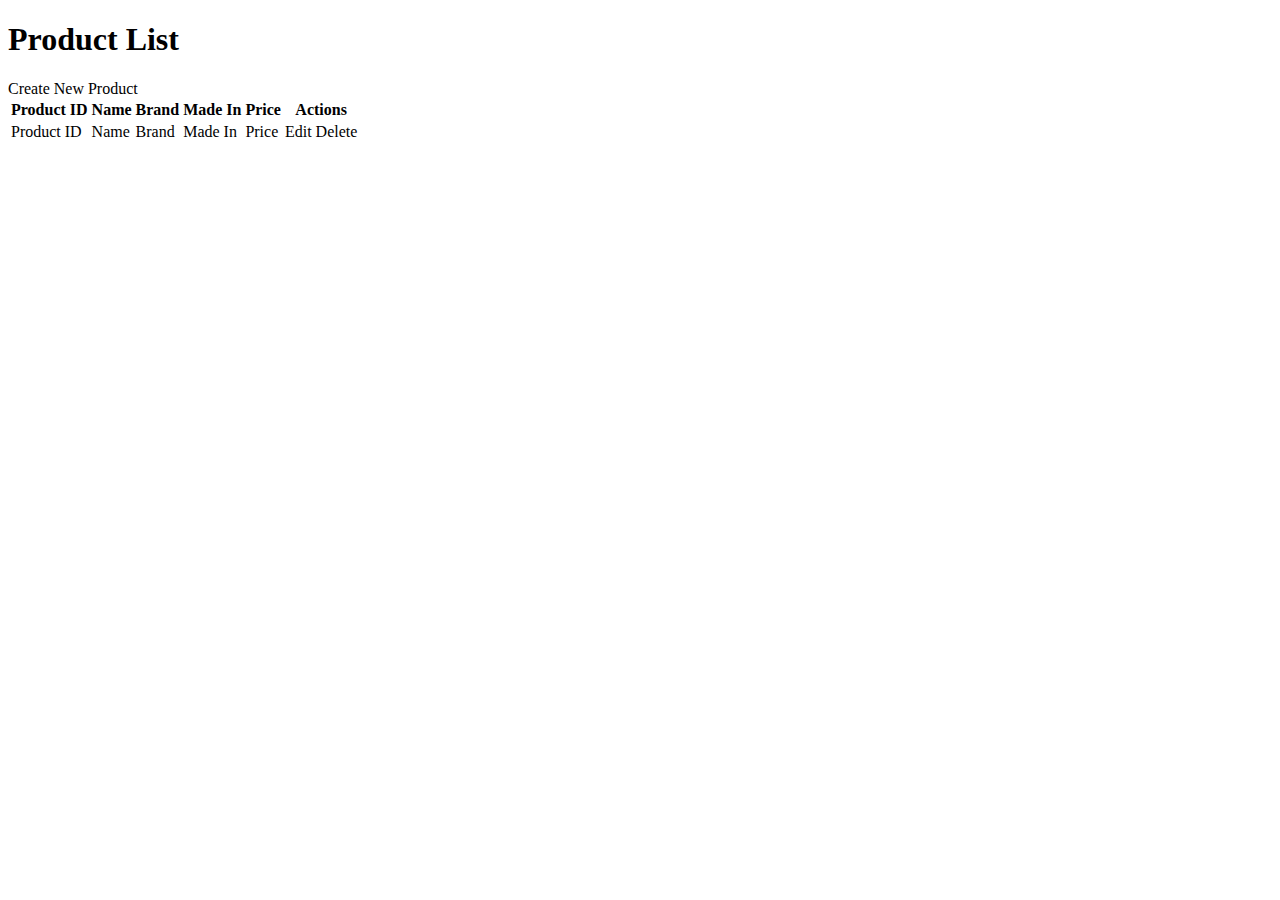
==== helloSpringDataJpa/src/main/resources/templates/index.html @ 41984414 "SpringBoot JPA" ====
<!DOCTYPE html>
<html xmlns="http://www.w3.org/1999/xhtml" xmlns="http://www.thymeleaf.org">
<head>
    <title>Product Manager</title>
    <th:block th:include="common.html"></th:block>
</head>
<body>
<div class="container">
    <h1 class="mt-5">Product List</h1>
    <a class="btn btn-primary mb-3" th:href="@{/new}">Create New Product</a>
    <table class="table table-bordered">
        <thread>
            <tr>
                <th>Product ID</th>
                <th>Name</th>
                <th>Brand</th>
                <th>Made In</th>
                <th>Price</th>
                <th>Actions</th>
            </tr>
        </thread>

        <tbody>
        <tr th:each="product: ${productList}">
            <td th:text="${product.id}">Product ID</td>
            <td th:text="${product.name}">Name</td>
            <td th:text="${product.brand}">Brand</td>
            <td th:text="${product.madeIn}">Made In</td>
            <td th:text="${product.price}">Price</td>
            <td>
                <a class="btn btn-primary btn-sm" th:href="@{'/edit/' + ${product.id}}">Edit</a>
                <a class="btn btn-danger btn-sm" th:href="@{'/delete/' + ${product.id}}">Delete</a>
            </td>
        </tr>
        </tbody>
    </table>
</div>
</body>
</html>
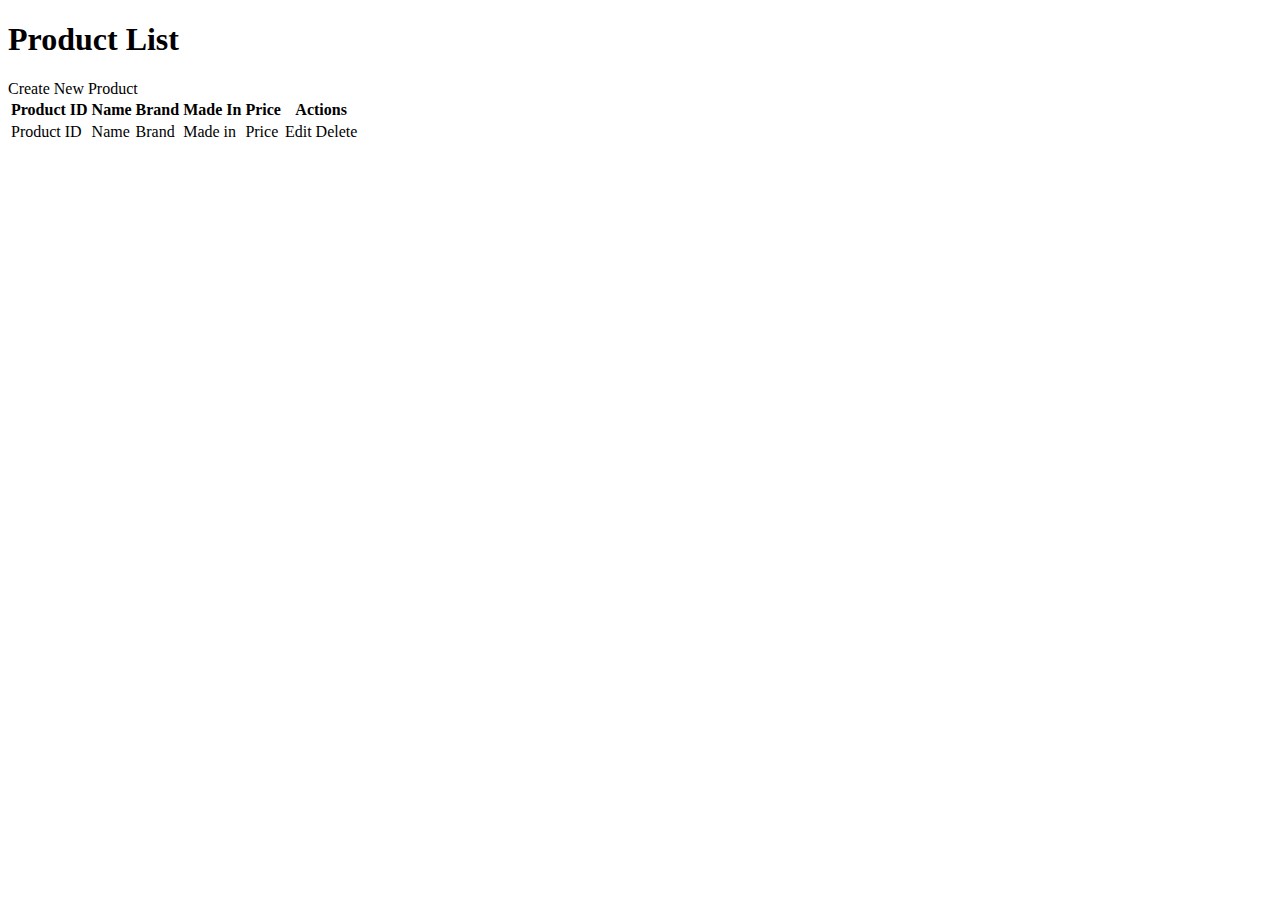
==== commit 2a76188c: "SpringBoot JPA" ====
--- a/helloSpringDataJpa/src/main/resources/templates/index.html
+++ b/helloSpringDataJpa/src/main/resources/templates/index.html
@@ -1,31 +1,33 @@
 <!DOCTYPE html>
-<html xmlns="http://www.w3.org/1999/xhtml" xmlns="http://www.thymeleaf.org">
+<html xmlns="http://www.w3.org/1999/xhtml" xmlns:th="http://www.thymeleaf.org">
+
 <head>
     <title>Product Manager</title>
     <th:block th:include="common.html"></th:block>
 </head>
+
 <body>
 <div class="container">
     <h1 class="mt-5">Product List</h1>
     <a class="btn btn-primary mb-3" th:href="@{/new}">Create New Product</a>
     <table class="table table-bordered">
-        <thread>
-            <tr>
-                <th>Product ID</th>
-                <th>Name</th>
-                <th>Brand</th>
-                <th>Made In</th>
-                <th>Price</th>
-                <th>Actions</th>
-            </tr>
-        </thread>
+        <thead>
+        <tr>
+            <th>Product ID</th>
+            <th>Name</th>
+            <th>Brand</th>
+            <th>Made In</th>
+            <th>Price</th>
+            <th>Actions</th>
+        </tr>
+        </thead>
 
         <tbody>
-        <tr th:each="product: ${productList}">
+        <tr th:each="product : ${productList}">
             <td th:text="${product.id}">Product ID</td>
             <td th:text="${product.name}">Name</td>
             <td th:text="${product.brand}">Brand</td>
-            <td th:text="${product.madeIn}">Made In</td>
+            <td th:text="${product.madeIn}">Made in</td>
             <td th:text="${product.price}">Price</td>
             <td>
                 <a class="btn btn-primary btn-sm" th:href="@{'/edit/' + ${product.id}}">Edit</a>
